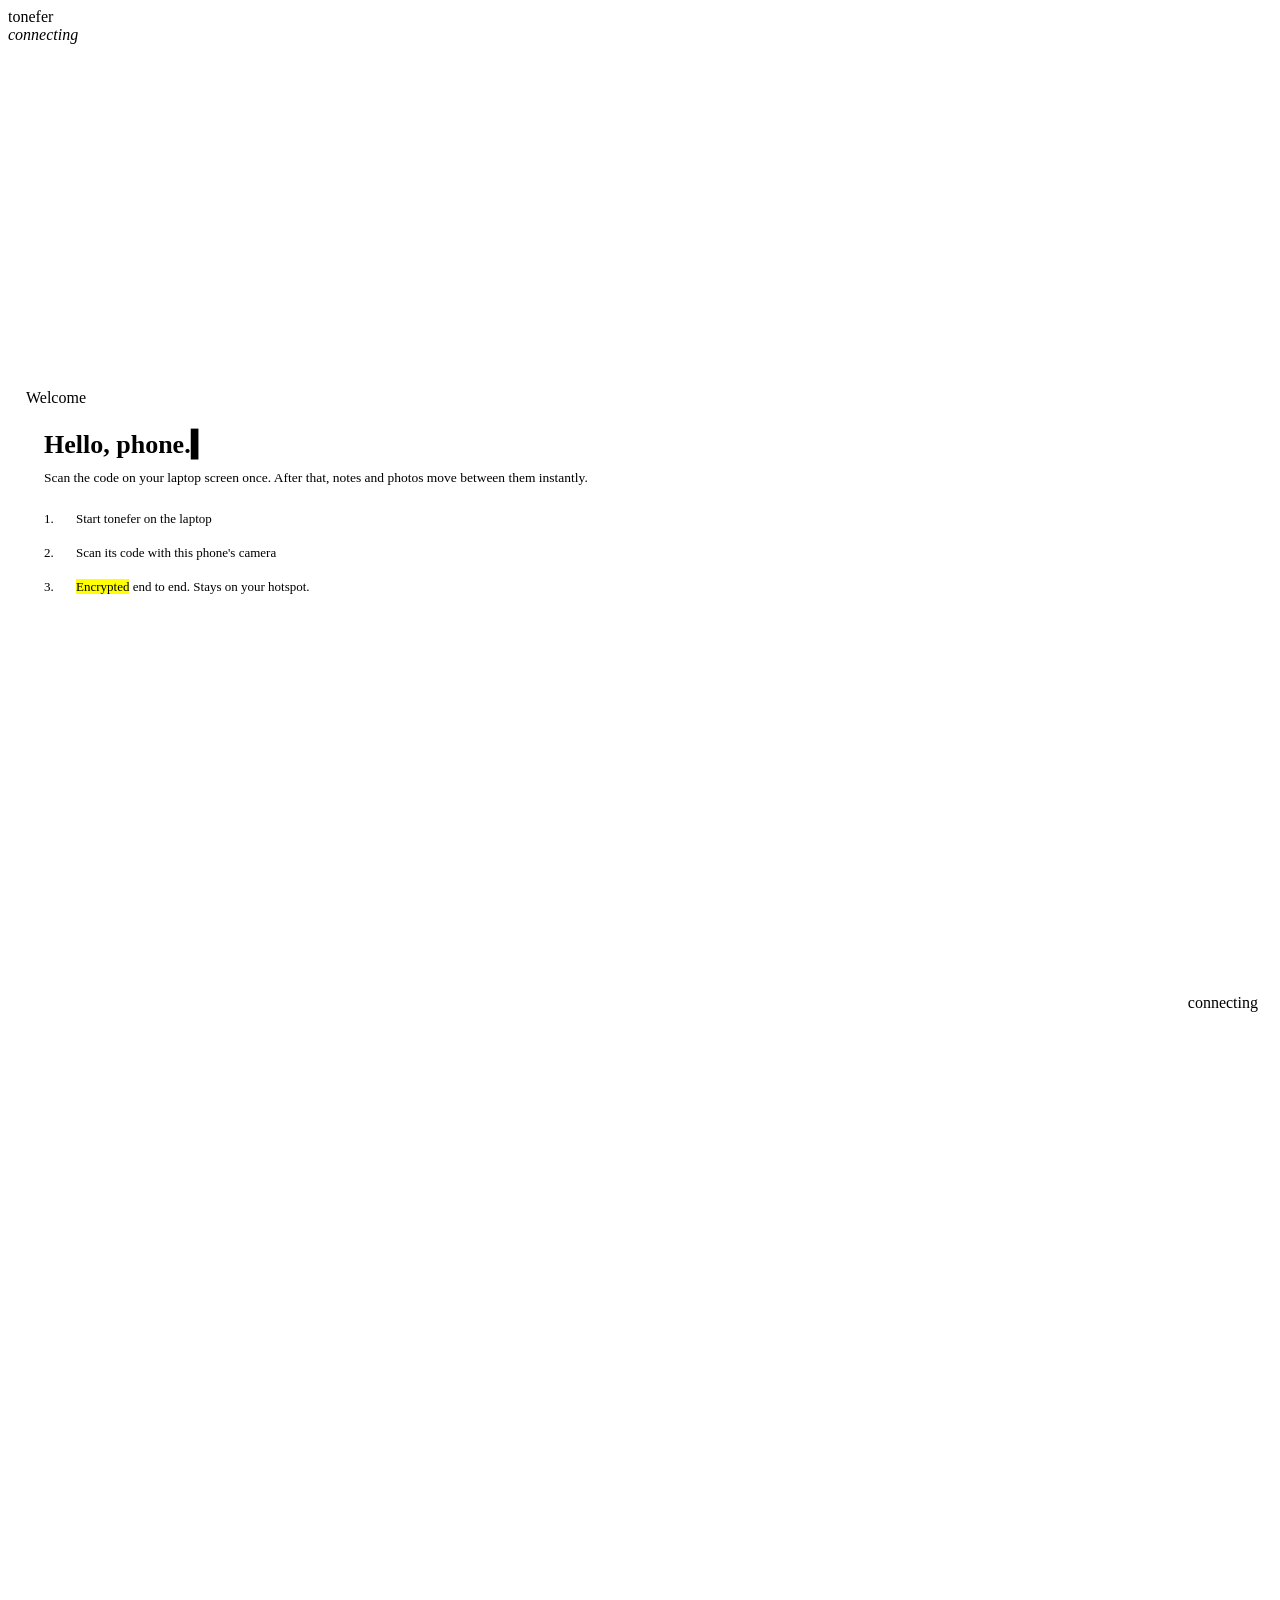
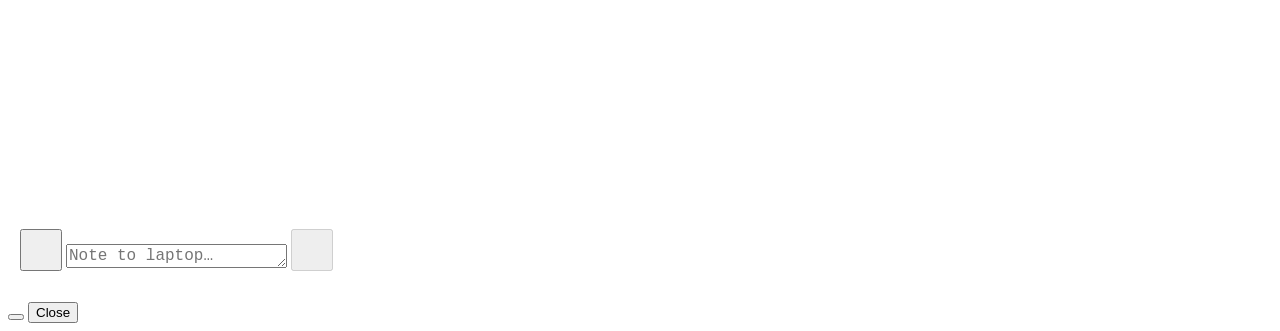
==== web/phone/index.html @ c98fc221 "Old-school desktop redesign: monochrome windows, pinstripe title bars, hard shadows, IBM Plex Mono, " ====
<!doctype html>
<html lang="en">
<head>
<meta charset="utf-8">
<meta name="viewport" content="width=device-width, initial-scale=1, viewport-fit=cover, interactive-widget=resizes-content">
<meta name="theme-color" content="#fbfaf6" media="(prefers-color-scheme: light)">
<meta name="theme-color" content="#171716" media="(prefers-color-scheme: dark)">
<meta name="referrer" content="no-referrer">
<title>tonefer</title>
<link rel="manifest" href="/static/manifest.json">
<link rel="icon" href="/static/icon.svg">
<link rel="apple-touch-icon" href="/static/icon.svg">
<link rel="preload" href="/static/fonts/plex-mono-400.woff2" as="font" type="font/woff2" crossorigin>
<link rel="stylesheet" href="/static/tonefer.css">
<style>
  body { overflow: hidden; }
  .app { height: 100dvh; display: flex; flex-direction: column; }
  .menubar {
    flex: none;
    display: flex; align-items: center; justify-content: space-between; gap: 12px;
    padding: calc(10px + env(safe-area-inset-top)) 14px 10px;
    background: var(--paper);
    border-bottom: 1.5px solid var(--rule);
  }
  .pill { max-width: 52vw; }
  .offline {
    margin: 12px 12px 0;
    background: var(--paper); border: 1.5px solid var(--rule); box-shadow: var(--hard-sm);
    padding: 10px 12px; font-size: 12.5px;
  }
  .offline b { display: block; }
  .scroll { flex: 1; overflow-y: auto; padding: 0 12px 14px; overscroll-behavior: contain; }
  .card { max-width: 88%; }
  .uploads { padding: 0 16px; }
  .composer { margin: 0 12px calc(12px + env(safe-area-inset-bottom)); }
  .composer textarea { max-height: 140px; font-size: 16px; }
  .round { width: 42px; height: 42px; }

  /* not paired yet */
  .welcome {
    min-height: 100dvh; display: flex; flex-direction: column; justify-content: center;
    padding: calc(20px + env(safe-area-inset-top)) 18px calc(20px + env(safe-area-inset-bottom));
  }
  .welcome .win .content { padding: 22px 18px 18px; }
  .welcome .mark { margin-bottom: 18px; }
  .welcome h1 { font-size: 26px; margin: 0 0 10px; }
  .welcome h1::after { content: "▍"; animation: cursor 1s steps(2) infinite; font-weight: 400; }
  .welcome p { color: var(--muted); margin: 0 0 16px; font-size: 13.5px; }
  .welcome .rows { list-style: none; margin: 0; padding: 0; counter-reset: s; }
  .welcome .rows li {
    counter-increment: s;
    display: grid; grid-template-columns: 26px 1fr; gap: 6px;
    padding: 9px 0; border-top: 1px dashed color-mix(in srgb, var(--ink) 35%, transparent); font-size: 13px;
  }
  .welcome .rows li::before { content: counter(s) "."; color: var(--muted); }
  .welcome .foot { margin-top: 18px; text-align: center; }
</style>
</head>
<body>
<div class="loader" id="loader" role="status" aria-live="polite">
  <div class="inner win">
    <div class="titlebar"><span class="box"></span><span class="title">tonefer</span></div>
    <div class="content">
      <div id="loaderMark"></div>
      <div class="bar"><i></i></div>
      <span class="msg" id="loaderMsg"><em>connecting</em><span class="dots"></span></span>
    </div>
  </div>
</div>

<section class="welcome" id="welcome" hidden>
  <div class="win">
    <div class="titlebar"><span class="box"></span><span class="title">Welcome</span></div>
    <div class="content">
      <div id="wMark"></div>
      <h1 class="big" id="wTitle">Hello, phone.</h1>
      <p id="wText">Scan the code on your laptop screen once. After that, notes and photos move between them instantly.</p>
      <ol class="rows">
        <li><div>Start tonefer on the laptop</div></li>
        <li><div>Scan its code with this phone's camera</div></li>
        <li><div><mark>Encrypted</mark> end to end. Stays on your hotspot.</div></li>
      </ol>
    </div>
  </div>
  <div class="foot"><span id="wBrand"></span></div>
</section>

<div class="app" id="app" hidden>
  <header class="menubar">
    <div id="brand"></div>
    <span class="pill" id="status">connecting</span>
  </header>
  <div class="offline" id="offline" hidden><b>Can't reach your laptop.</b>Is tonefer running there, and is the laptop still on this phone's hotspot?</div>
  <div class="scroll" id="scroll"><div class="timeline" id="timeline"></div></div>
  <div class="uploads" id="uploads"></div>
  <form class="composer" id="composer">
    <button type="button" class="round" id="attach" aria-label="Send photos or files"></button>
    <input type="file" id="file" multiple hidden>
    <textarea id="text" rows="1" placeholder="Note to laptop…"></textarea>
    <button class="round send" id="sendBtn" aria-label="Send" disabled></button>
  </form>
</div>

<div class="viewer" id="viewer">
  <div>
    <img id="viewerImg" alt="">
    <div class="bar">
      <button class="btn primary" id="viewerSave"></button>
      <button class="btn" id="viewerClose">Close</button>
    </div>
  </div>
</div>

<script src="/static/nacl-fast.min.js"></script>
<script src="/static/common.js"></script>
<script src="/static/phone.js"></script>
</body>
</html>
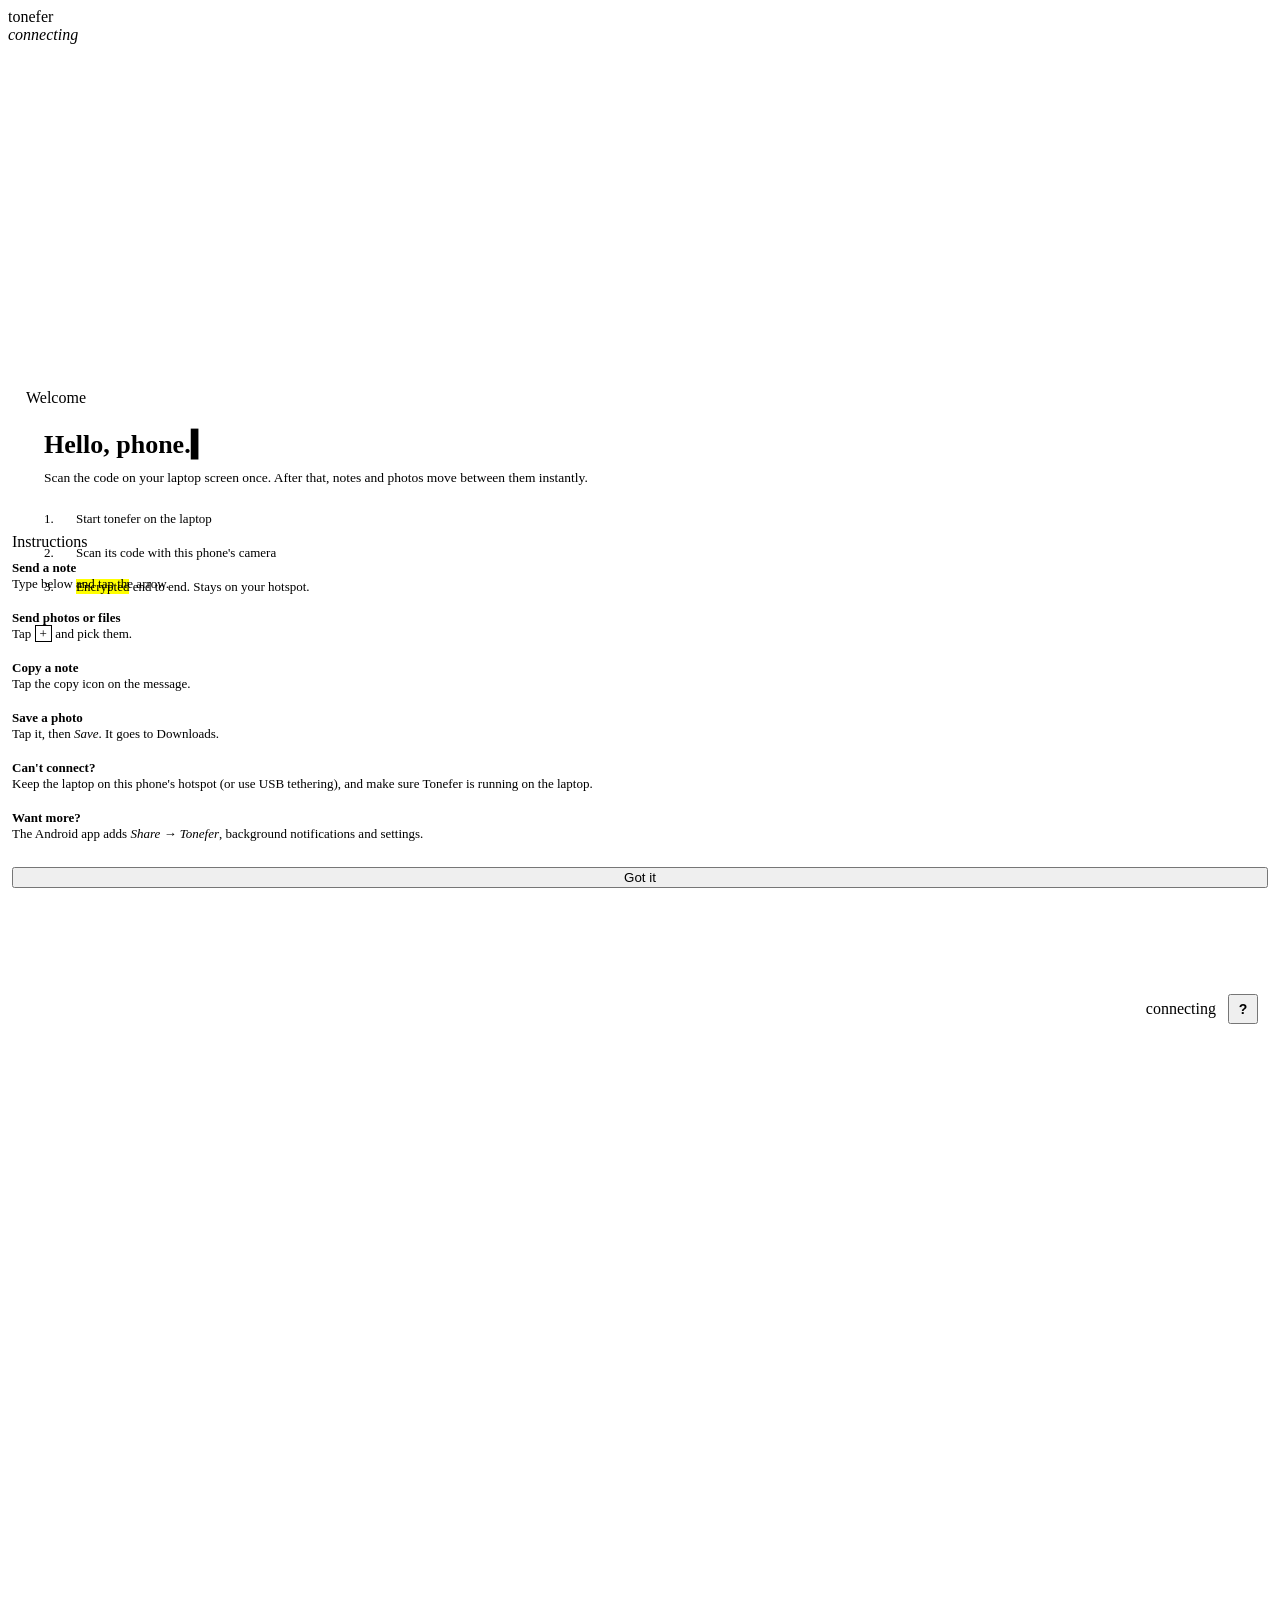
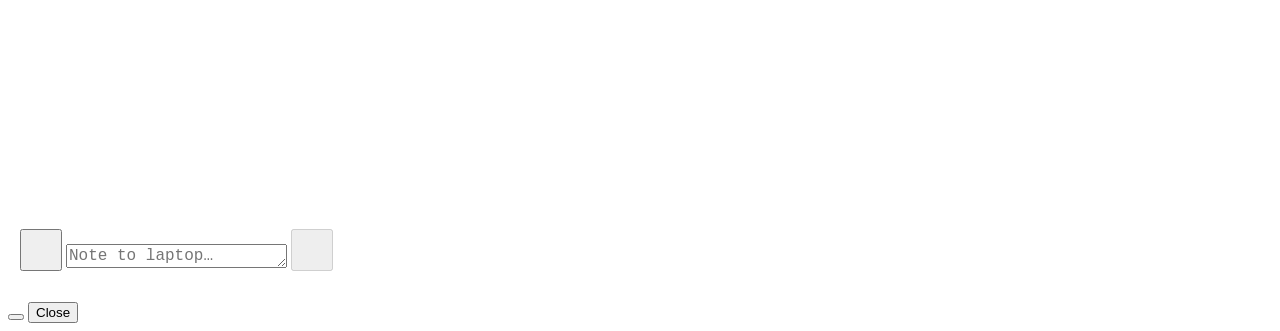
==== commit 51a04160: "Instructions tab on laptop (F1) and help sheet on phone" ====
--- a/web/phone/index.html
+++ b/web/phone/index.html
@@ -35,6 +35,21 @@
   .composer { margin: 0 12px calc(12px + env(safe-area-inset-bottom)); }
   .composer textarea { max-height: 140px; font-size: 16px; }
   .round { width: 42px; height: 42px; }
+
+  .menubar .right { display: flex; align-items: center; gap: 12px; min-width: 0; }
+  .help-btn { width: 30px; height: 30px; font-weight: 600; font-size: 14px; box-shadow: var(--hard-sm); }
+  .sheet {
+    position: fixed; inset: 0; z-index: 55;
+    background: color-mix(in srgb, var(--desk) 85%, transparent);
+    display: flex; align-items: flex-end;
+    padding: 12px 12px calc(12px + env(safe-area-inset-bottom));
+  }
+  .sheet .win { width: 100%; max-height: 86dvh; overflow-y: auto; }
+  .sheet .box { cursor: pointer; }
+  .hrows { list-style: none; margin: 0 0 16px; padding: 0; }
+  .hrows li { padding: 9px 0; border-bottom: 1px dashed color-mix(in srgb, var(--ink) 35%, transparent); font-size: 13px; color: var(--muted); }
+  .hrows b { display: block; color: var(--ink); }
+  .hrows kbd { font: inherit; border: 1.5px solid currentColor; padding: 0 4px; }
 
   /* not paired yet */
   .welcome {
@@ -88,7 +103,10 @@
 <div class="app" id="app" hidden>
   <header class="menubar">
     <div id="brand"></div>
-    <span class="pill" id="status">connecting</span>
+    <div class="right">
+      <span class="pill" id="status">connecting</span>
+      <button class="round help-btn" id="helpBtn" aria-label="Instructions">?</button>
+    </div>
   </header>
   <div class="offline" id="offline" hidden><b>Can't reach your laptop.</b>Is tonefer running there, and is the laptop still on this phone's hotspot?</div>
   <div class="scroll" id="scroll"><div class="timeline" id="timeline"></div></div>
@@ -99,6 +117,23 @@
     <textarea id="text" rows="1" placeholder="Note to laptop…"></textarea>
     <button class="round send" id="sendBtn" aria-label="Send" disabled></button>
   </form>
+</div>
+
+<div class="sheet" id="help" hidden>
+  <div class="win">
+    <div class="titlebar"><span class="box" id="helpClose" role="button" aria-label="Close"></span><span class="title">Instructions</span></div>
+    <div class="content">
+      <ol class="hrows">
+        <li><b>Send a note</b>Type below and tap the arrow.</li>
+        <li><b>Send photos or files</b>Tap <kbd>+</kbd> and pick them.</li>
+        <li><b>Copy a note</b>Tap the copy icon on the message.</li>
+        <li><b>Save a photo</b>Tap it, then <i>Save</i>. It goes to Downloads.</li>
+        <li><b>Can't connect?</b>Keep the laptop on this phone's hotspot (or use USB tethering), and make sure Tonefer is running on the laptop.</li>
+        <li><b>Want more?</b>The Android app adds <i>Share → Tonefer</i>, background notifications and settings.</li>
+      </ol>
+      <button class="btn primary" id="helpOk" style="width:100%">Got it</button>
+    </div>
+  </div>
 </div>
 
 <div class="viewer" id="viewer">
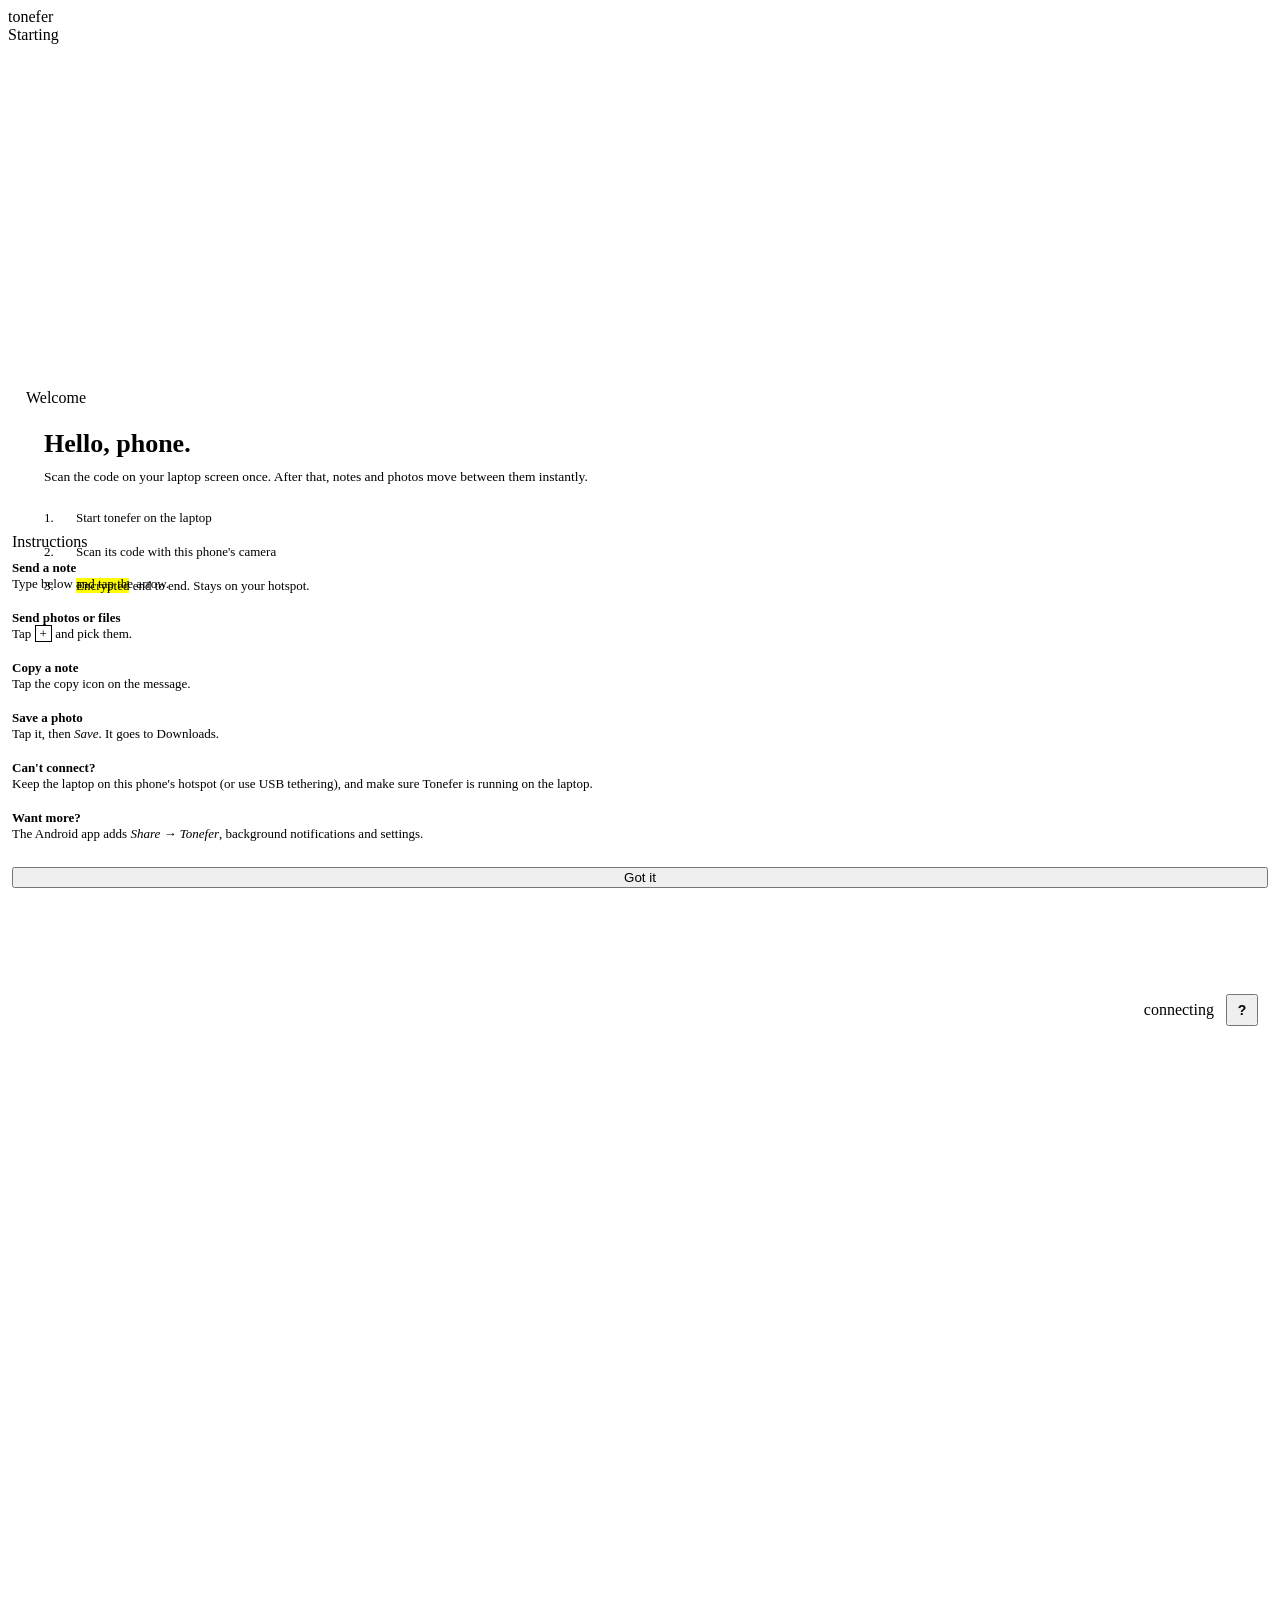
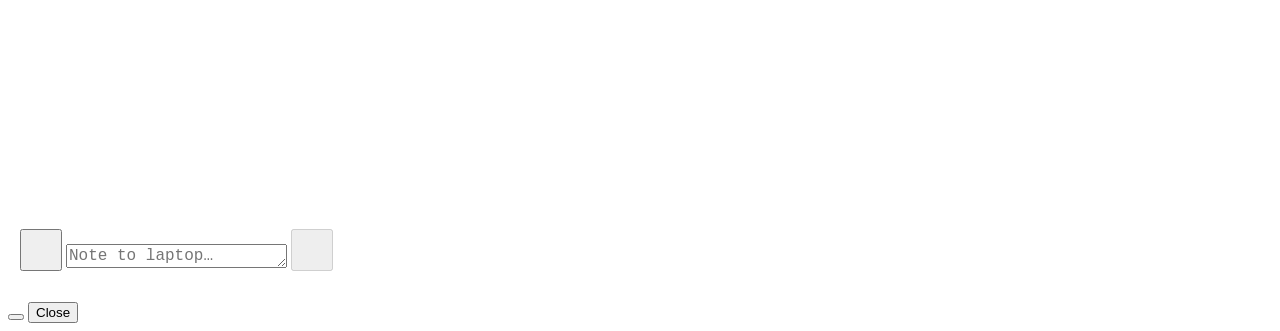
==== commit d816c087: "Redesign: calm Moxie-inspired palette, filled bubbles, pill navigation, larger type, live speedomete" ====
--- a/web/phone/index.html
+++ b/web/phone/index.html
@@ -19,13 +19,13 @@
     flex: none;
     display: flex; align-items: center; justify-content: space-between; gap: 12px;
     padding: calc(10px + env(safe-area-inset-top)) 14px 10px;
-    background: var(--paper);
-    border-bottom: 1.5px solid var(--rule);
+    background: var(--bg);
+    border-bottom: 1px solid var(--line);
   }
   .pill { max-width: 52vw; }
   .offline {
     margin: 12px 12px 0;
-    background: var(--paper); border: 1.5px solid var(--rule); box-shadow: var(--hard-sm);
+    background: var(--panel); border: 1px solid var(--coral); border-radius: 14px;
     padding: 10px 12px; font-size: 12.5px;
   }
   .offline b { display: block; }
@@ -37,10 +37,10 @@
   .round { width: 42px; height: 42px; }
 
   .menubar .right { display: flex; align-items: center; gap: 12px; min-width: 0; }
-  .help-btn { width: 30px; height: 30px; font-weight: 600; font-size: 14px; box-shadow: var(--hard-sm); }
+  .help-btn { width: 32px; height: 32px; font-weight: 600; font-size: 14px; }
   .sheet {
     position: fixed; inset: 0; z-index: 55;
-    background: color-mix(in srgb, var(--desk) 85%, transparent);
+    background: color-mix(in srgb, var(--bg) 80%, transparent);
     display: flex; align-items: flex-end;
     padding: 12px 12px calc(12px + env(safe-area-inset-bottom));
   }
@@ -59,7 +59,6 @@
   .welcome .win .content { padding: 22px 18px 18px; }
   .welcome .mark { margin-bottom: 18px; }
   .welcome h1 { font-size: 26px; margin: 0 0 10px; }
-  .welcome h1::after { content: "▍"; animation: cursor 1s steps(2) infinite; font-weight: 400; }
   .welcome p { color: var(--muted); margin: 0 0 16px; font-size: 13.5px; }
   .welcome .rows { list-style: none; margin: 0; padding: 0; counter-reset: s; }
   .welcome .rows li {
@@ -71,15 +70,13 @@
   .welcome .foot { margin-top: 18px; text-align: center; }
 </style>
 </head>
-<body>
+<body data-steps="Loading|Unlocking encryption keys|Looking for your laptop|Connecting|Ready">
 <div class="loader" id="loader" role="status" aria-live="polite">
-  <div class="inner win">
-    <div class="titlebar"><span class="box"></span><span class="title">tonefer</span></div>
-    <div class="content">
-      <div id="loaderMark"></div>
-      <div class="bar"><i></i></div>
-      <span class="msg" id="loaderMsg"><em>connecting</em><span class="dots"></span></span>
-    </div>
+  <div class="boot">
+    <div class="orbs"><i></i><i></i><i></i></div>
+    <div class="boot-brand">tonefer</div>
+    <div class="bar"><i></i></div>
+    <div class="msg" id="loaderMsg">Starting</div>
   </div>
 </div>
 
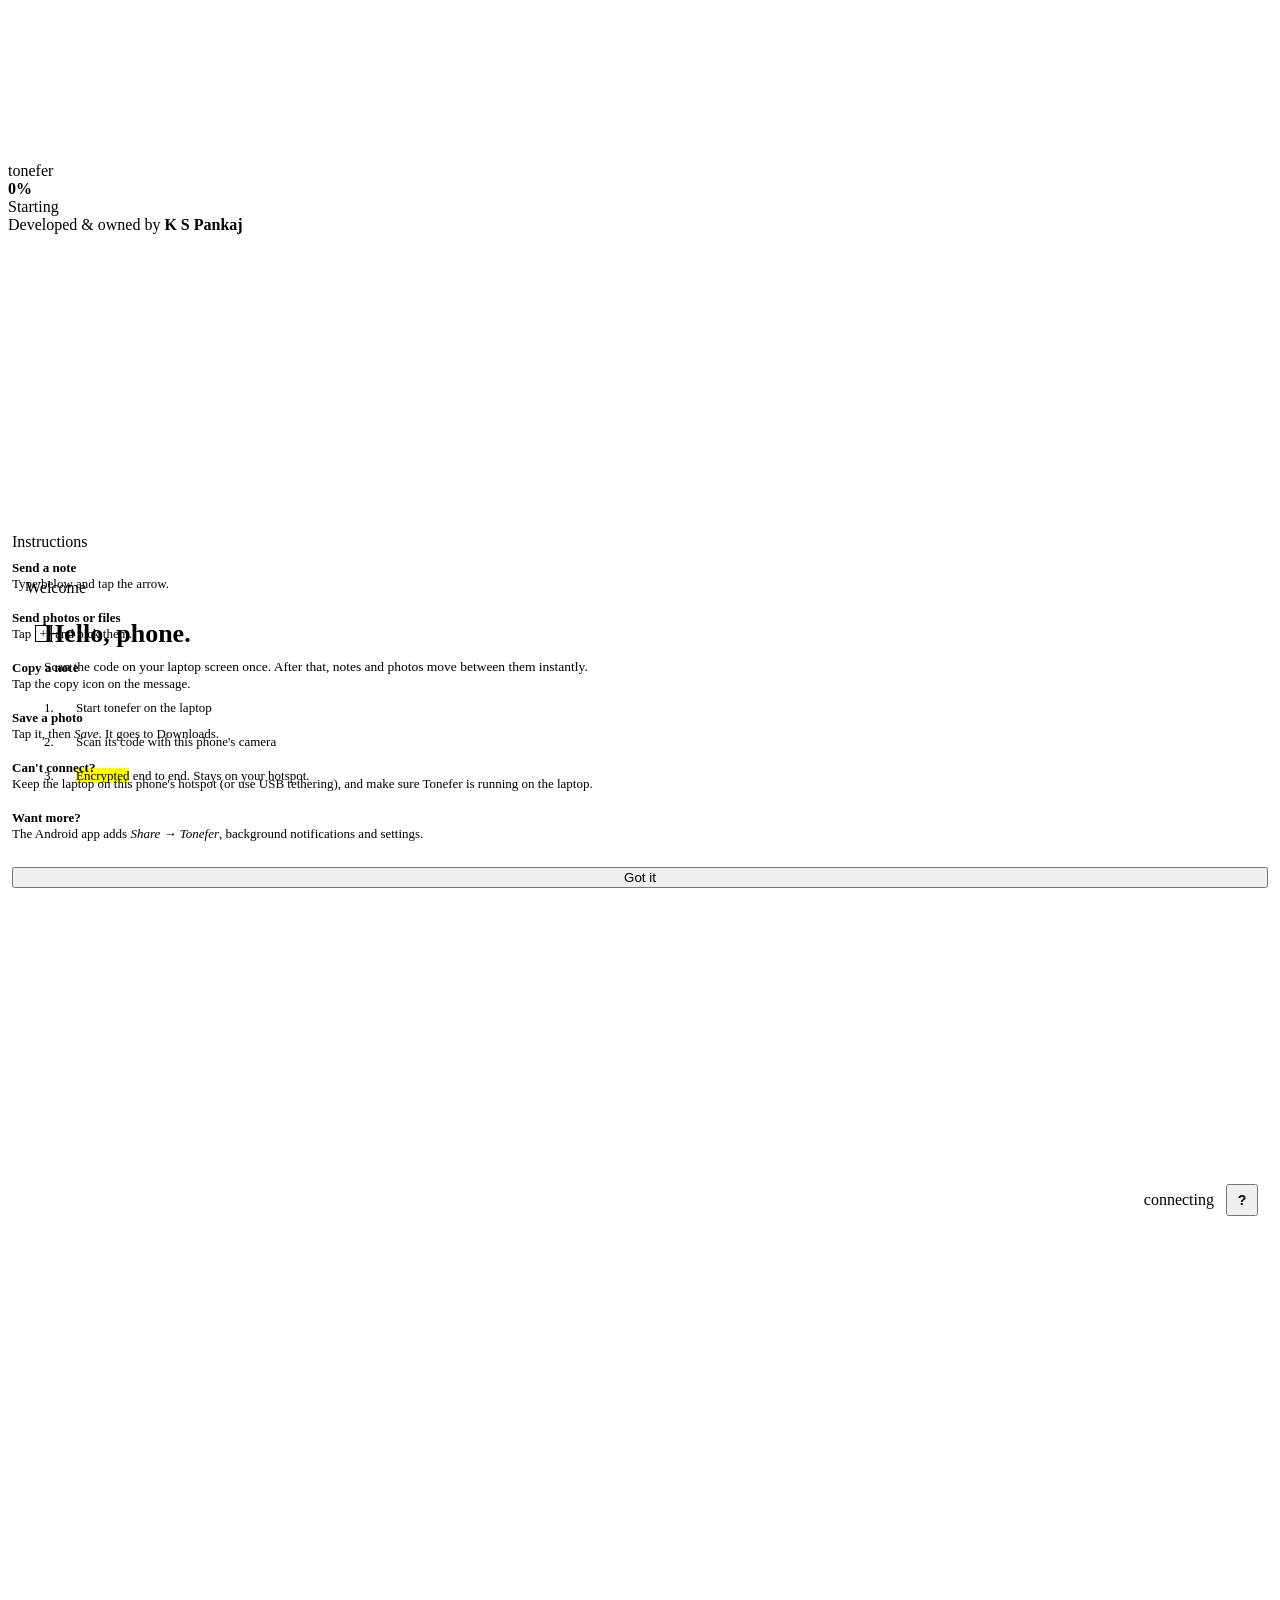
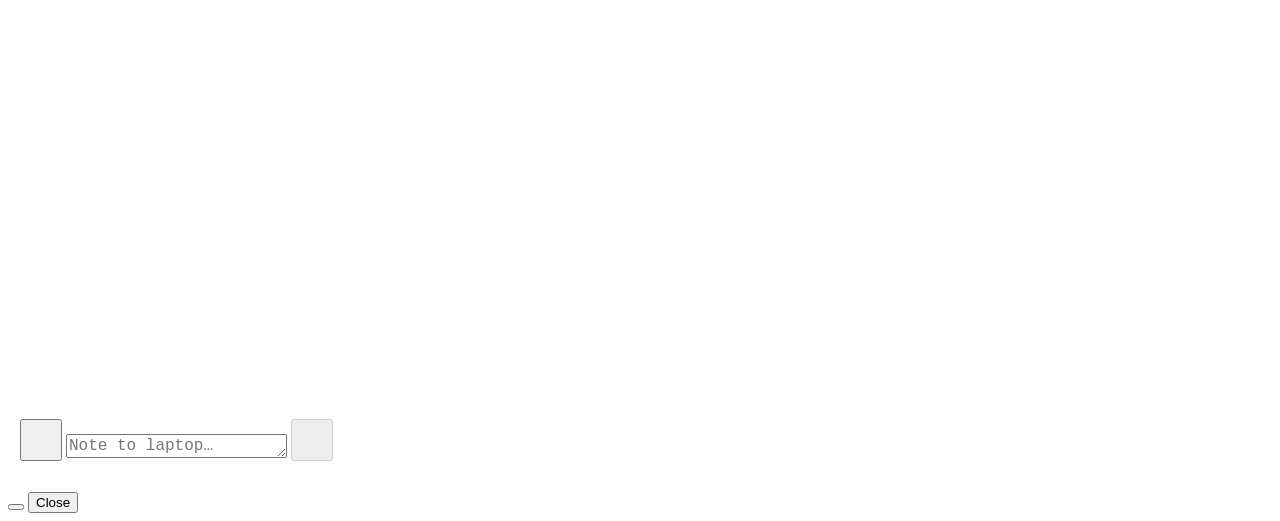
==== commit a3add5b2: "Speed loader: warp streaks, racing packets, live percentage and owner credit" ====
--- a/web/phone/index.html
+++ b/web/phone/index.html
@@ -25,7 +25,7 @@
   .pill { max-width: 52vw; }
   .offline {
     margin: 12px 12px 0;
-    background: var(--panel); border: 1px solid var(--coral); border-radius: 14px;
+    background: var(--panel); border: 1px solid var(--coral); border-radius: 0;
     padding: 10px 12px; font-size: 12.5px;
   }
   .offline b { display: block; }
@@ -72,12 +72,18 @@
 </head>
 <body data-steps="Loading|Unlocking encryption keys|Looking for your laptop|Connecting|Ready">
 <div class="loader" id="loader" role="status" aria-live="polite">
+  <canvas class="warp" id="warp" aria-hidden="true"></canvas>
   <div class="boot">
-    <div class="orbs"><i></i><i></i><i></i></div>
+    <div class="lane" aria-hidden="true">
+      <div class="dev phone"></div>
+      <div class="track"><span></span><span></span><span></span><span></span><span></span><span></span></div>
+      <div class="dev laptop"></div>
+    </div>
     <div class="boot-brand">tonefer</div>
-    <div class="bar"><i></i></div>
+    <div class="boot-meter"><div class="bar"><i id="loaderBar"></i></div><b id="loaderPct">0%</b></div>
     <div class="msg" id="loaderMsg">Starting</div>
   </div>
+  <div class="credit"><span>Developed &amp; owned by <b>K S Pankaj</b></span></div>
 </div>
 
 <section class="welcome" id="welcome" hidden>
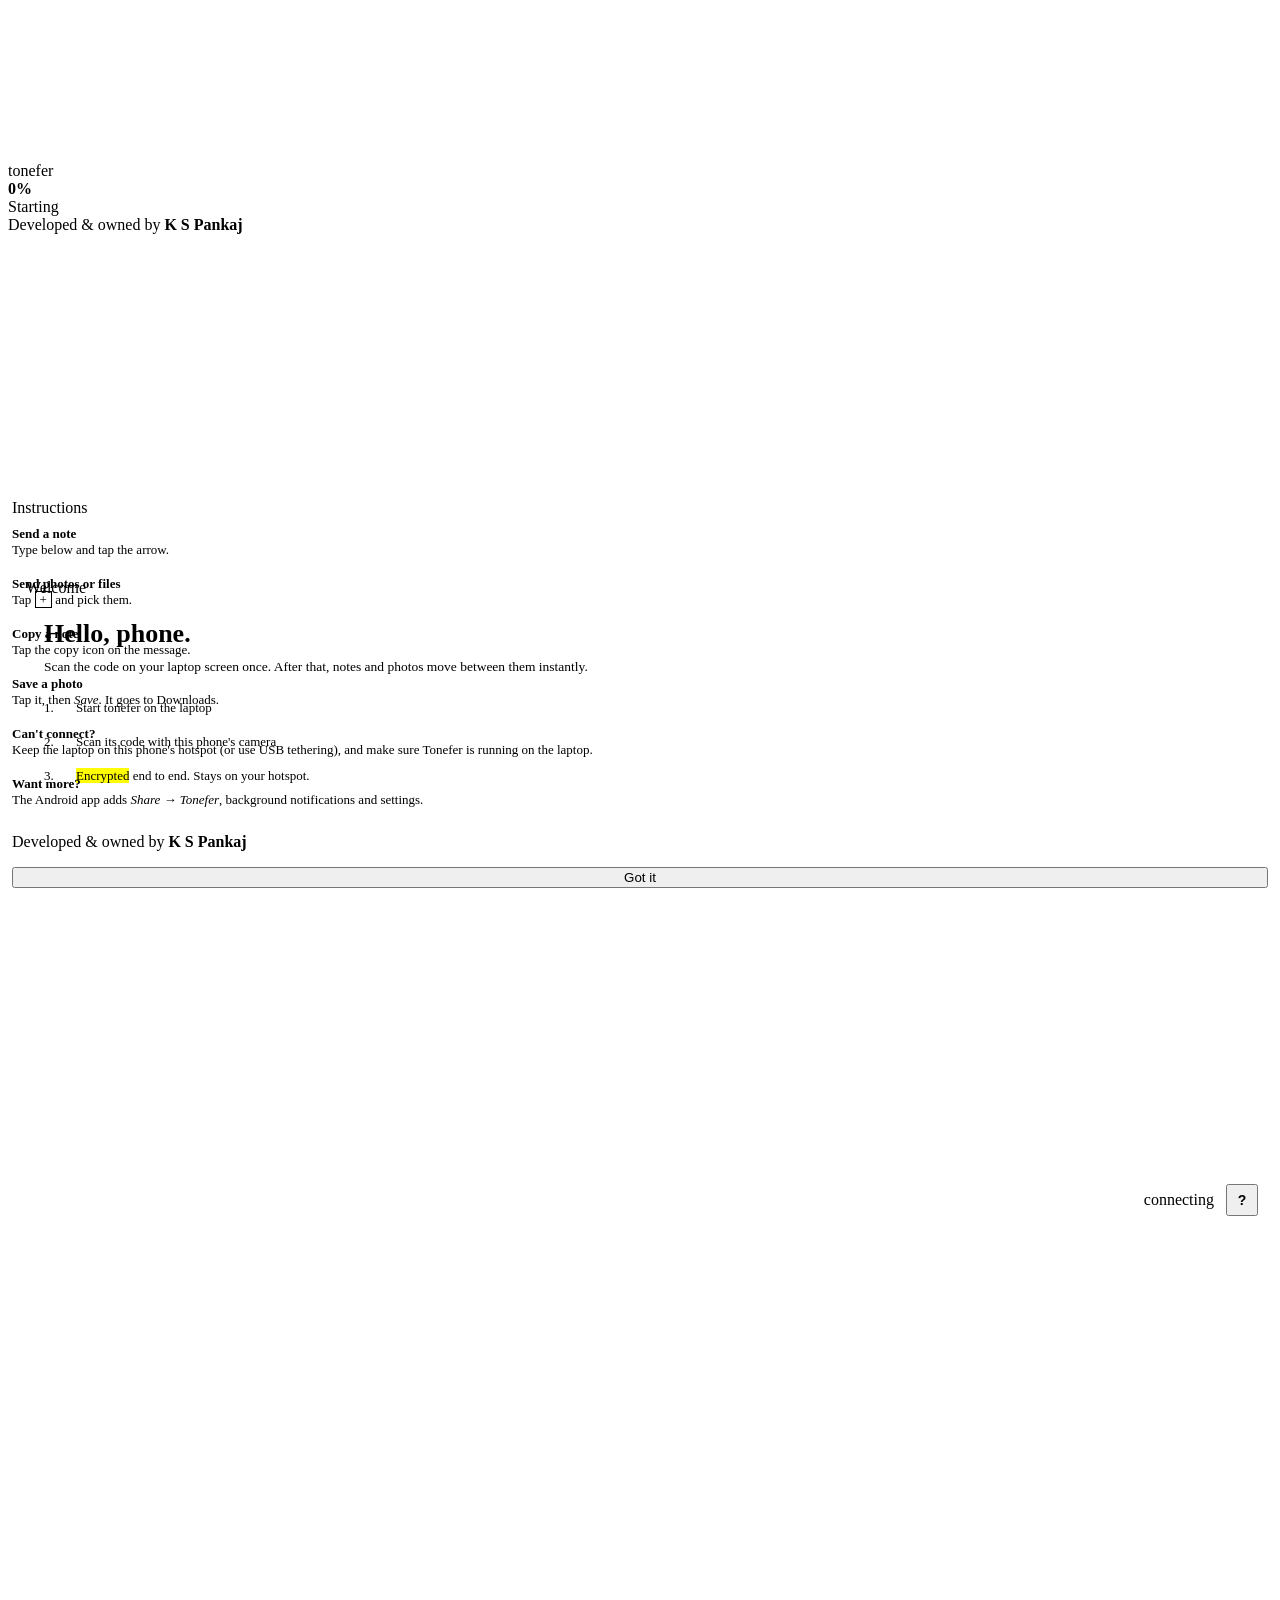
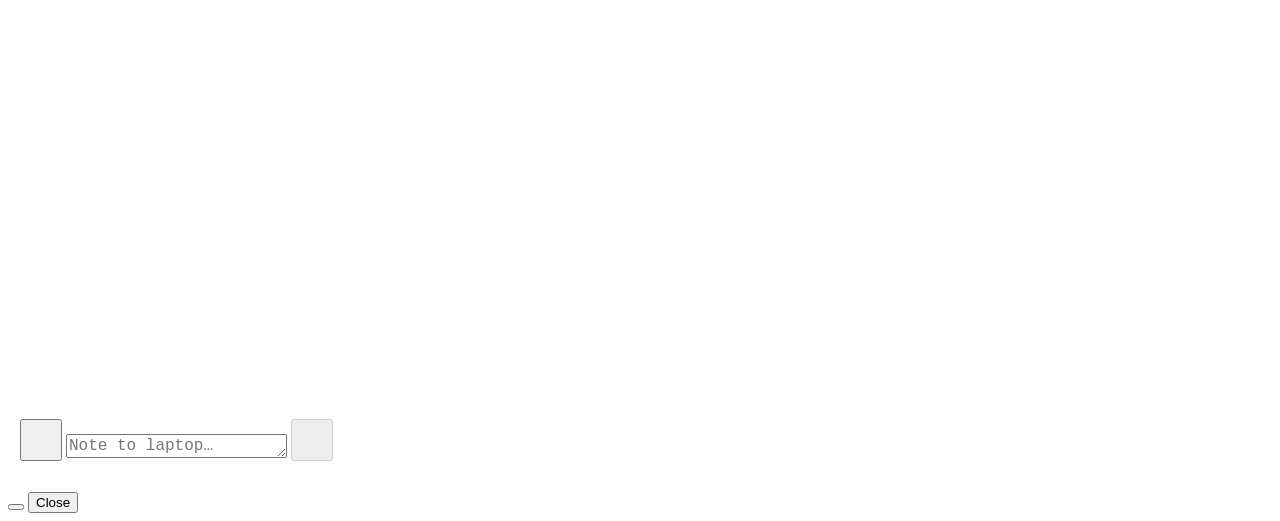
==== commit df7ff8b0: "1.4.0: K S Pankaj ownership (licence, packages, instructions, help), loader preview in README" ====
--- a/web/phone/index.html
+++ b/web/phone/index.html
@@ -134,6 +134,7 @@
         <li><b>Can't connect?</b>Keep the laptop on this phone's hotspot (or use USB tethering), and make sure Tonefer is running on the laptop.</li>
         <li><b>Want more?</b>The Android app adds <i>Share → Tonefer</i>, background notifications and settings.</li>
       </ol>
+      <p class="owner">Developed &amp; owned by <b>K S Pankaj</b></p>
       <button class="btn primary" id="helpOk" style="width:100%">Got it</button>
     </div>
   </div>
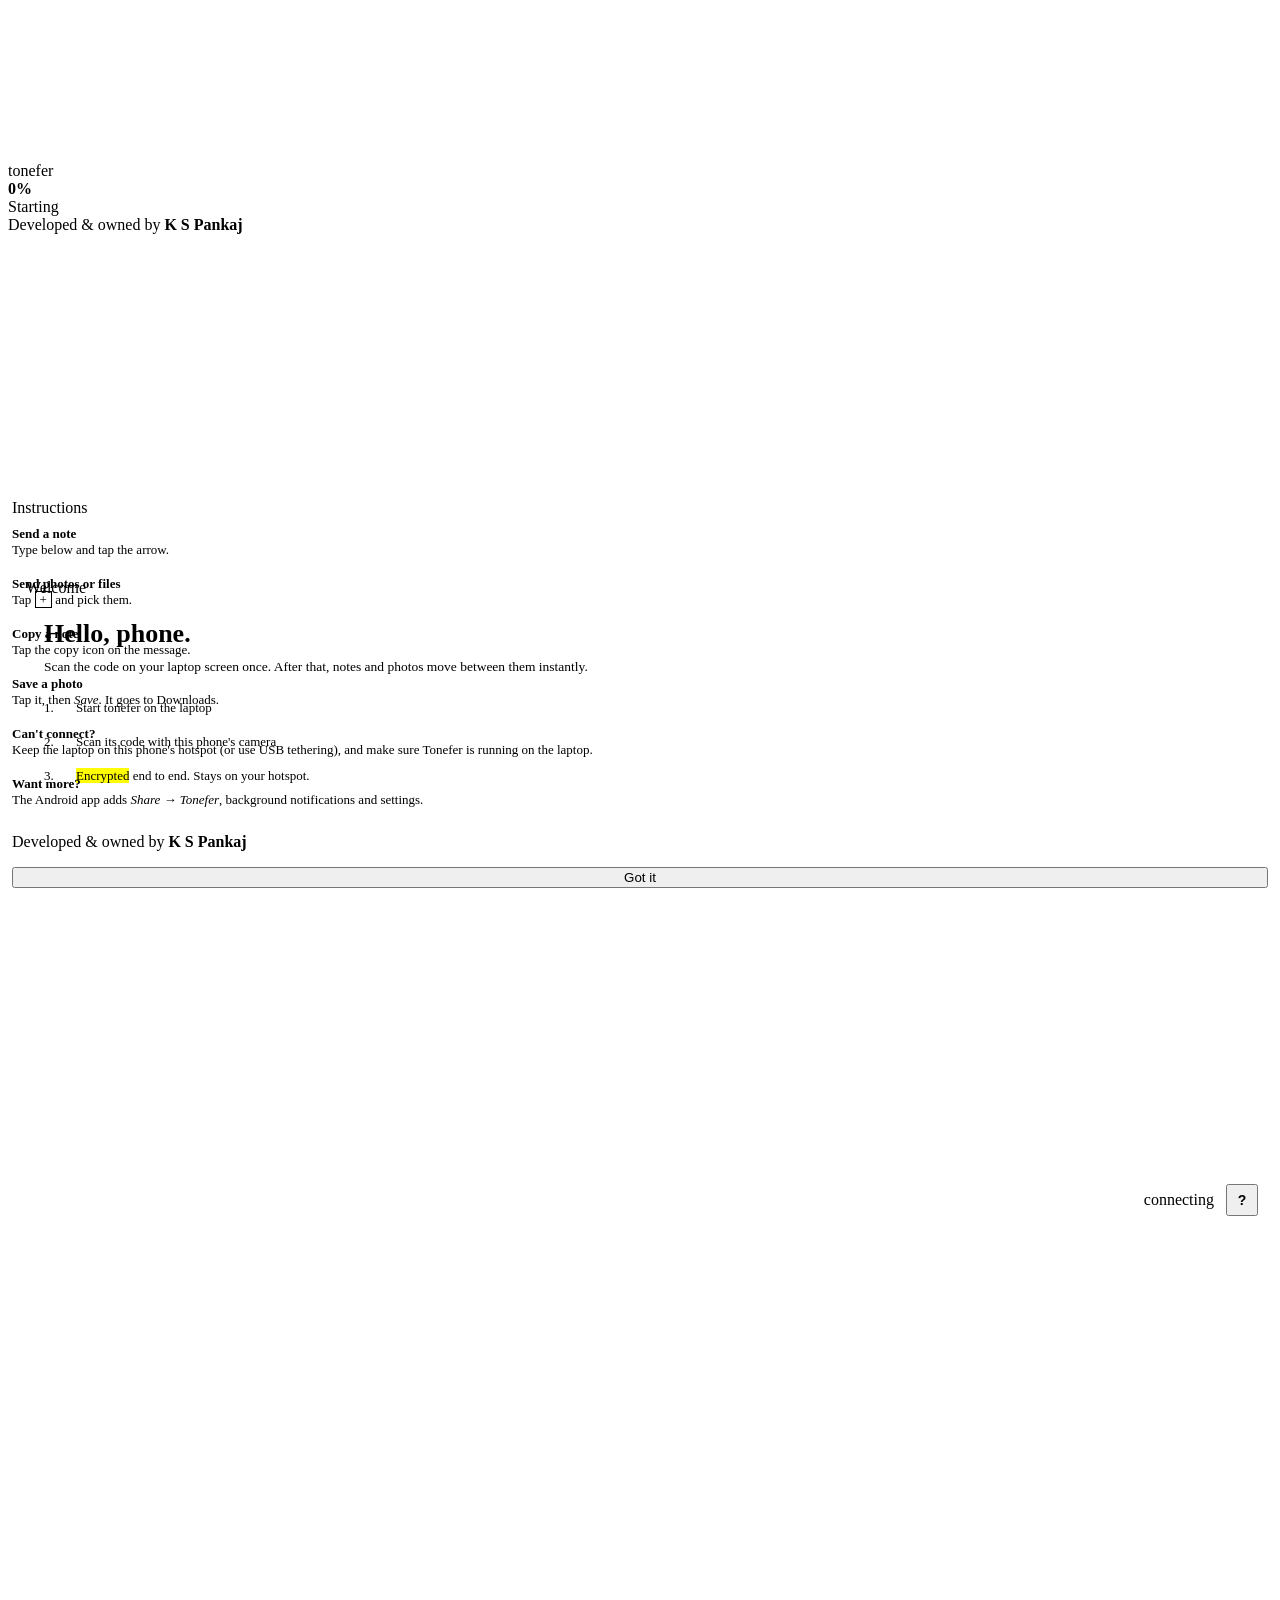
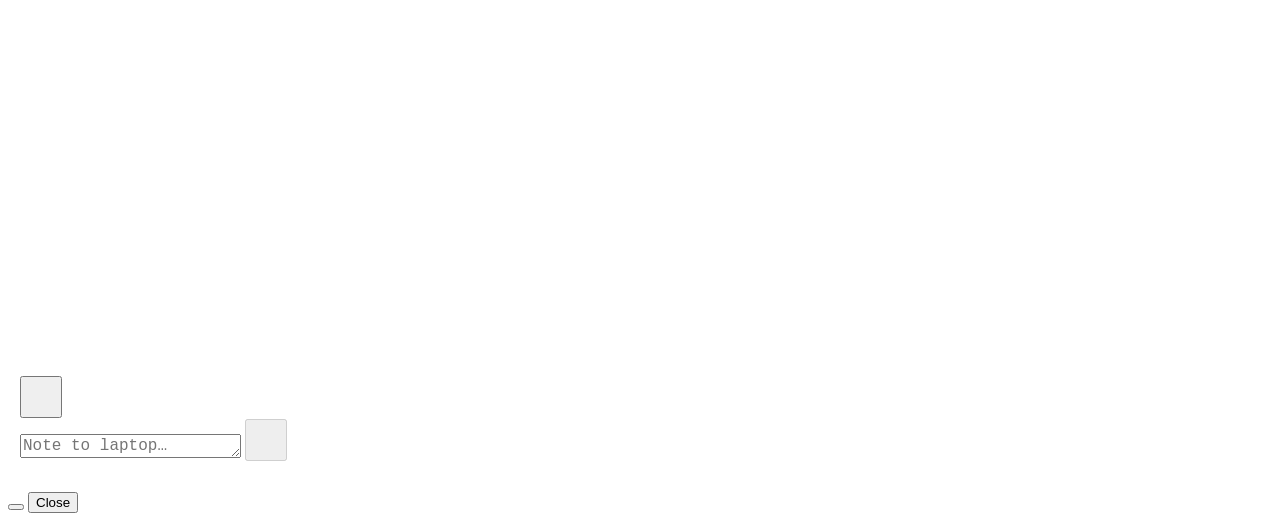
==== commit 25747fb4: "Send folders and files of any size: chunked encrypted transfers, folders as zip, unzip on the laptop" ====
--- a/web/phone/index.html
+++ b/web/phone/index.html
@@ -115,8 +115,17 @@
   <div class="scroll" id="scroll"><div class="timeline" id="timeline"></div></div>
   <div class="uploads" id="uploads"></div>
   <form class="composer" id="composer">
-    <button type="button" class="round" id="attach" aria-label="Send photos or files"></button>
+    <div class="attach-wrap">
+      <button type="button" class="round" id="attach" aria-label="Send photos, files or a folder" aria-haspopup="menu"></button>
+      <div class="attach-menu" id="attachMenu" role="menu" hidden>
+        <button type="button" role="menuitem" id="pickFiles"><span class="ico" data-icon="file"></span><span>Photos &amp; files<small>Each one on its own</small></span></button>
+        <button type="button" role="menuitem" id="pickZip"><span class="ico" data-icon="zip"></span><span>Files as one zip<small>Several files, one download</small></span></button>
+        <button type="button" role="menuitem" id="pickFolder"><span class="ico" data-icon="folder"></span><span>Folder as zip<small>A whole folder, any size</small></span></button>
+      </div>
+    </div>
     <input type="file" id="file" multiple hidden>
+    <input type="file" id="fileZip" multiple hidden>
+    <input type="file" id="folder" webkitdirectory multiple hidden>
     <textarea id="text" rows="1" placeholder="Note to laptop…"></textarea>
     <button class="round send" id="sendBtn" aria-label="Send" disabled></button>
   </form>
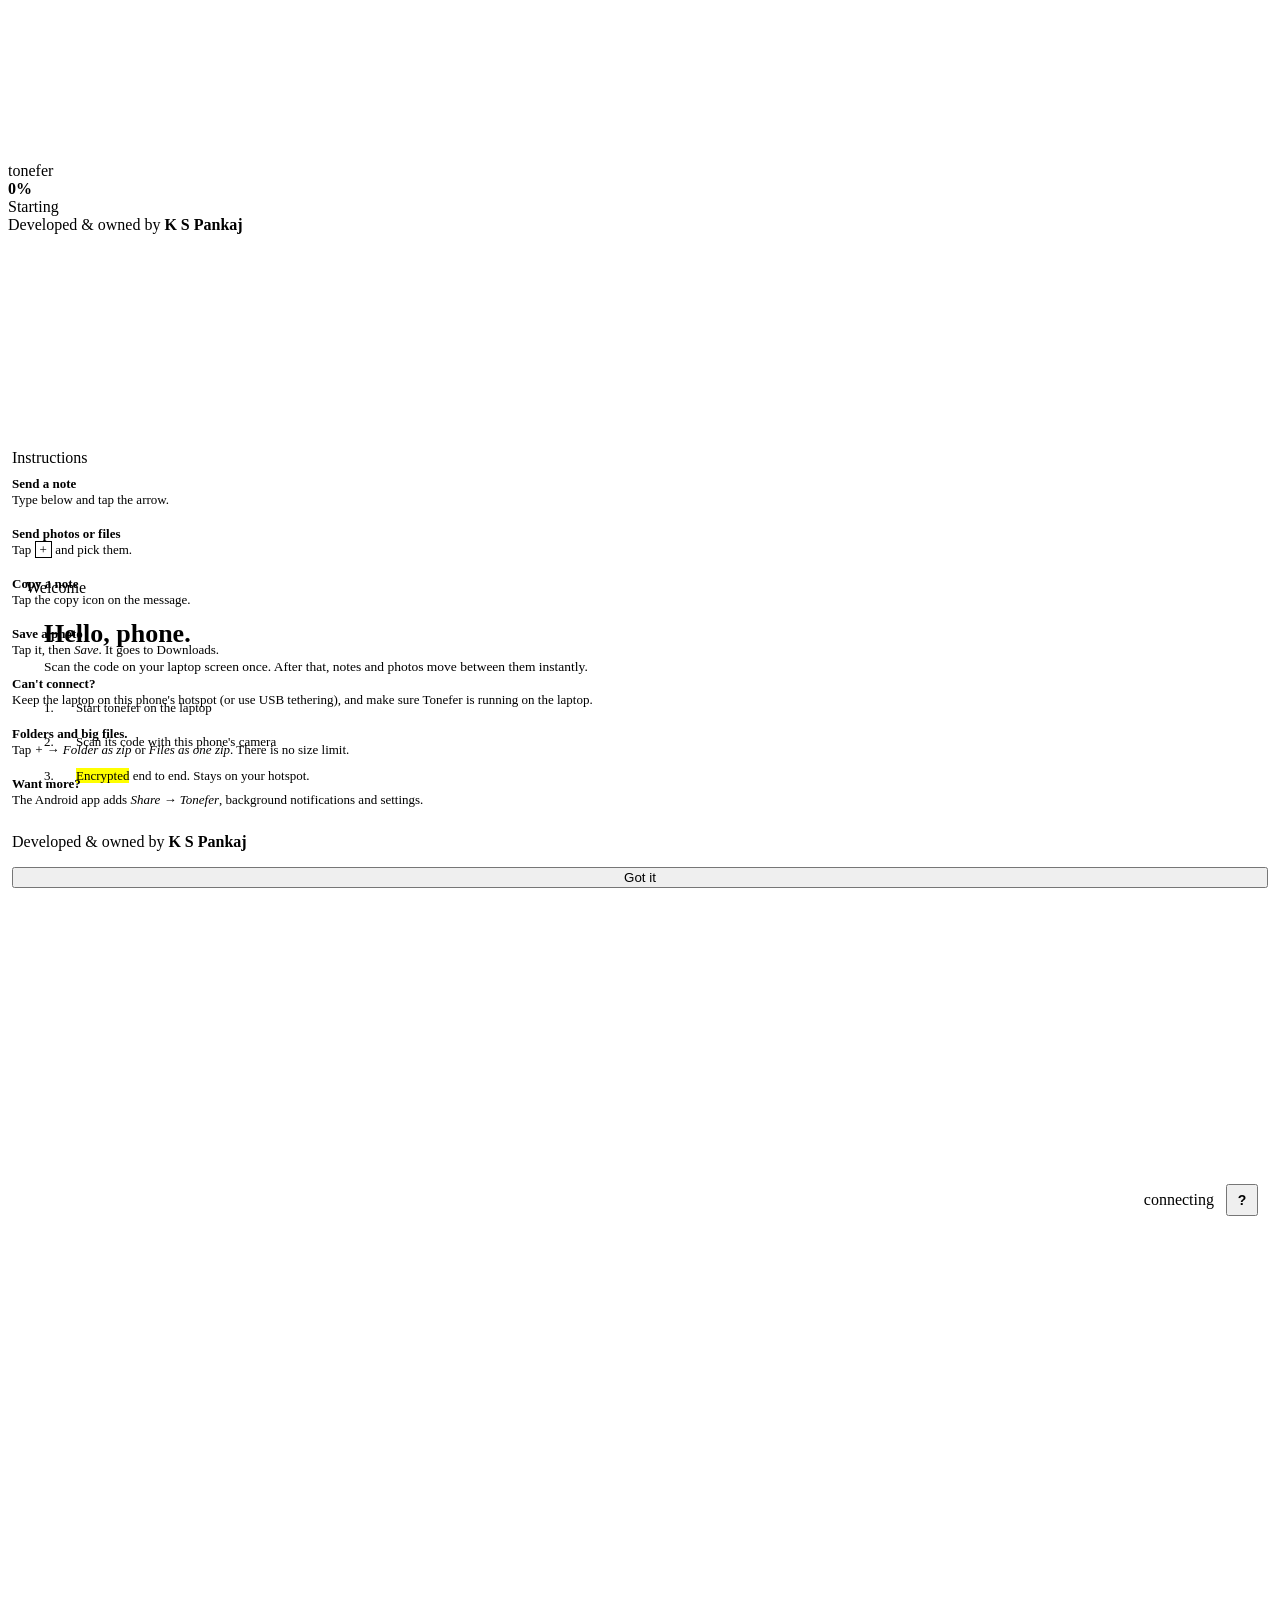
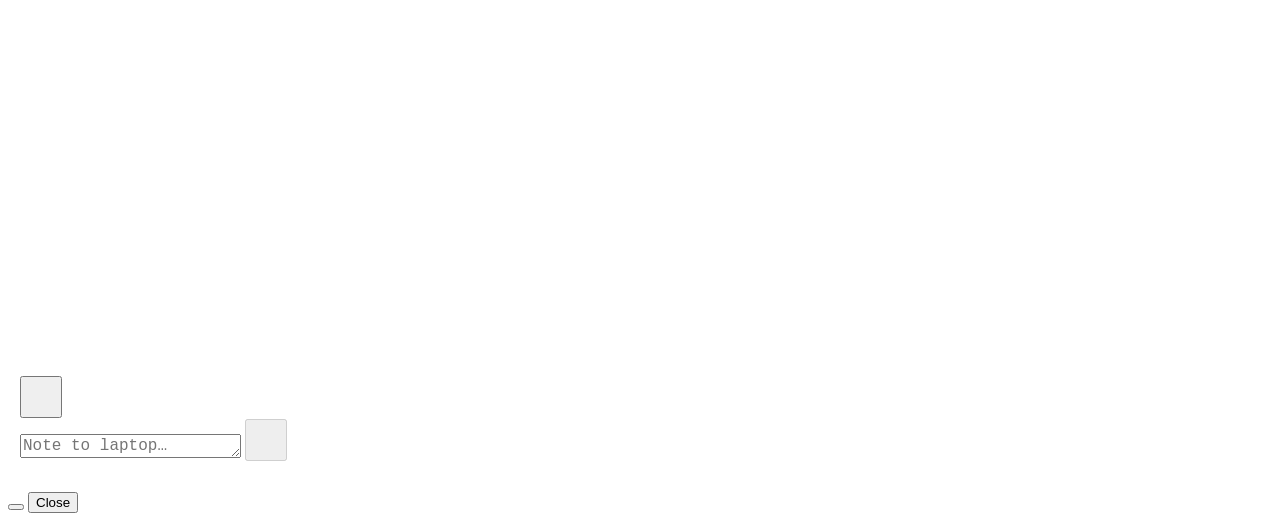
==== commit fec3a6be: "Docs: folders, zip and big files" ====
--- a/web/phone/index.html
+++ b/web/phone/index.html
@@ -141,6 +141,7 @@
         <li><b>Copy a note</b>Tap the copy icon on the message.</li>
         <li><b>Save a photo</b>Tap it, then <i>Save</i>. It goes to Downloads.</li>
         <li><b>Can't connect?</b>Keep the laptop on this phone's hotspot (or use USB tethering), and make sure Tonefer is running on the laptop.</li>
+        <li><b>Folders and big files.</b>Tap <i>+</i> → <i>Folder as zip</i> or <i>Files as one zip</i>. There is no size limit.</li>
         <li><b>Want more?</b>The Android app adds <i>Share → Tonefer</i>, background notifications and settings.</li>
       </ol>
       <p class="owner">Developed &amp; owned by <b>K S Pankaj</b></p>
